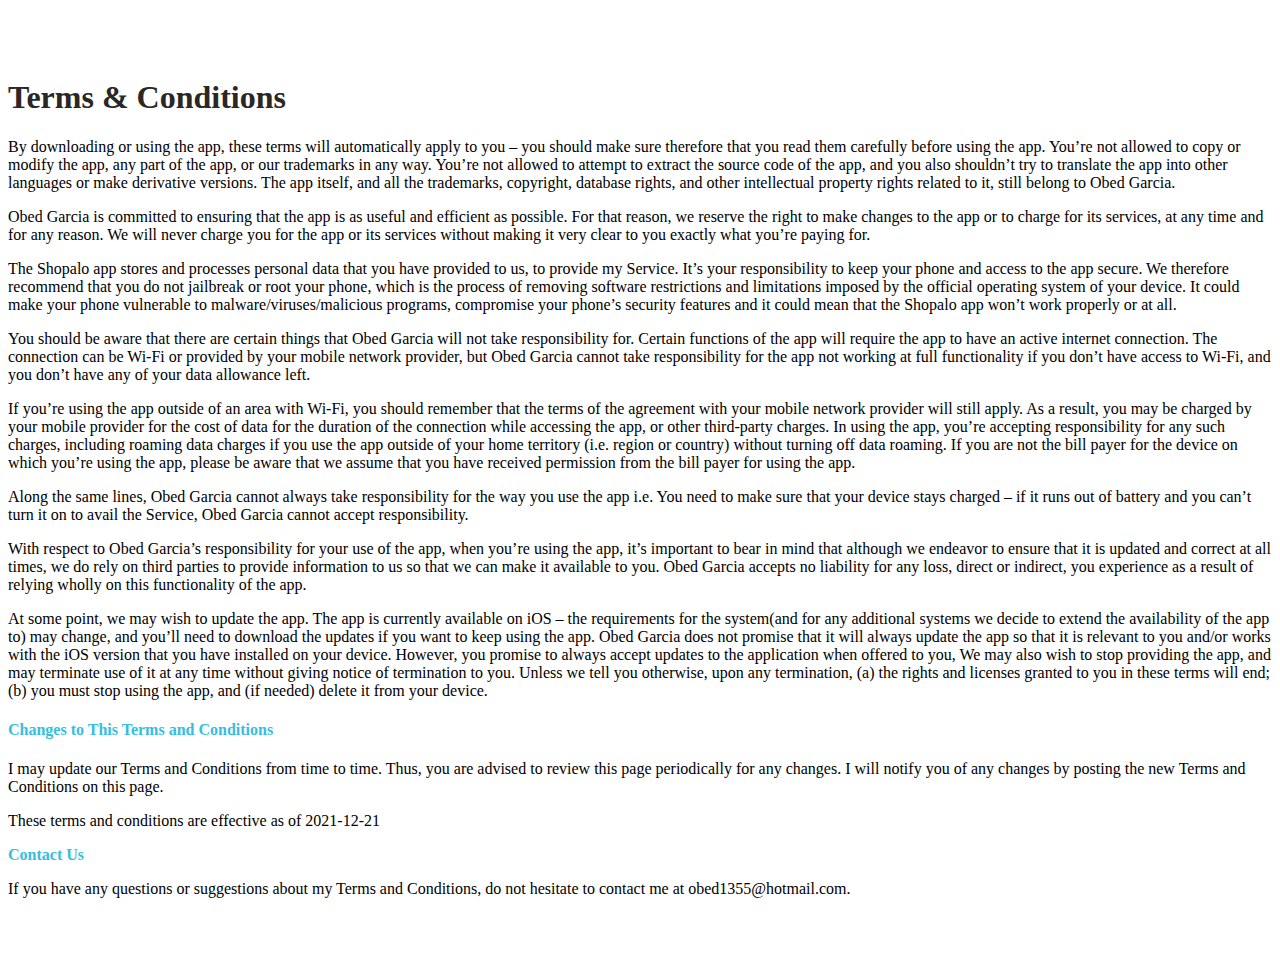
==== terms.html @ e99125b7 "add pages" ====
<!DOCTYPE html>
<html>

<head>
    <meta charset="utf-8" />
    <meta name="viewport" content="width=device-width" />
    <title>Terms &amp; Conditions</title>
    <link href="https://cdn.jsdelivr.net/npm/bootstrap@5.1.3/dist/css/bootstrap.min.css" rel="stylesheet"
        integrity="sha384-1BmE4kWBq78iYhFldvKuhfTAU6auU8tT94WrHftjDbrCEXSU1oBoqyl2QvZ6jIW3" crossorigin="anonymous">
    <script src="https://cdn.jsdelivr.net/npm/@popperjs/core@2.10.2/dist/umd/popper.min.js"
        integrity="sha384-7+zCNj/IqJ95wo16oMtfsKbZ9ccEh31eOz1HGyDuCQ6wgnyJNSYdrPa03rtR1zdB"
        crossorigin="anonymous"></script>
    <script src="https://cdn.jsdelivr.net/npm/bootstrap@5.1.3/dist/js/bootstrap.min.js"
        integrity="sha384-QJHtvGhmr9XOIpI6YVutG+2QOK9T+ZnN4kzFN1RtK3zEFEIsxhlmWl5/YESvpZ13"
        crossorigin="anonymous"></script>
    <link rel="stylesheet" href="/styles.css">
</head>

<body>
    <div class="container">
        <h1 class="title">Terms &amp; Conditions</h1>
        <p>
            By downloading or using the app, these terms will
            automatically apply to you – you should make sure therefore
            that you read them carefully before using the app. You’re not
            allowed to copy or modify the app, any part of the app, or
            our trademarks in any way. You’re not allowed to attempt to
            extract the source code of the app, and you also shouldn’t try
            to translate the app into other languages or make derivative
            versions. The app itself, and all the trademarks, copyright,
            database rights, and other intellectual property rights related
            to it, still belong to Obed Garcia.
        </p>
        <p>
            Obed Garcia is committed to ensuring that the app is
            as useful and efficient as possible. For that reason, we
            reserve the right to make changes to the app or to charge for
            its services, at any time and for any reason. We will never
            charge you for the app or its services without making it very
            clear to you exactly what you’re paying for.
        </p>
        <p>
            The Shopalo app stores and processes personal data that
            you have provided to us, to provide my
            Service. It’s your responsibility to keep your phone and
            access to the app secure. We therefore recommend that you do
            not jailbreak or root your phone, which is the process of
            removing software restrictions and limitations imposed by the
            official operating system of your device. It could make your
            phone vulnerable to malware/viruses/malicious programs,
            compromise your phone’s security features and it could mean
            that the Shopalo app won’t work properly or at all.
        </p>
        <!---->
        <p>
            You should be aware that there are certain things that
            Obed Garcia will not take responsibility for. Certain
            functions of the app will require the app to have an active
            internet connection. The connection can be Wi-Fi or provided
            by your mobile network provider, but Obed Garcia
            cannot take responsibility for the app not working at full
            functionality if you don’t have access to Wi-Fi, and you don’t
            have any of your data allowance left.
        </p>
        <p></p>
        <p>
            If you’re using the app outside of an area with Wi-Fi, you
            should remember that the terms of the agreement with your
            mobile network provider will still apply. As a result, you may
            be charged by your mobile provider for the cost of data for
            the duration of the connection while accessing the app, or
            other third-party charges. In using the app, you’re accepting
            responsibility for any such charges, including roaming data
            charges if you use the app outside of your home territory
            (i.e. region or country) without turning off data roaming. If
            you are not the bill payer for the device on which you’re
            using the app, please be aware that we assume that you have
            received permission from the bill payer for using the app.
        </p>
        <p>
            Along the same lines, Obed Garcia cannot always take
            responsibility for the way you use the app i.e. You need to
            make sure that your device stays charged – if it runs out of
            battery and you can’t turn it on to avail the Service,
            Obed Garcia cannot accept responsibility.
        </p>
        <p>
            With respect to Obed Garcia’s responsibility for your
            use of the app, when you’re using the app, it’s important to
            bear in mind that although we endeavor to ensure that it is
            updated and correct at all times, we do rely on third parties
            to provide information to us so that we can make it available
            to you. Obed Garcia accepts no liability for any
            loss, direct or indirect, you experience as a result of
            relying wholly on this functionality of the app.
        </p>
        <p>
            At some point, we may wish to update the app. The app is
            currently available on iOS – the requirements for the
            system(and for any additional systems we
            decide to extend the availability of the app to) may change,
            and you’ll need to download the updates if you want to keep
            using the app. Obed Garcia does not promise that it
            will always update the app so that it is relevant to you
            and/or works with the iOS version that you have
            installed on your device. However, you promise to always
            accept updates to the application when offered to you, We may
            also wish to stop providing the app, and may terminate use of
            it at any time without giving notice of termination to you.
            Unless we tell you otherwise, upon any termination, (a) the
            rights and licenses granted to you in these terms will end;
            (b) you must stop using the app, and (if needed) delete it
            from your device.
        </p>
        <h4 class="subtitle">Changes to This Terms and Conditions</h4>
        <p>
            I may update our Terms and Conditions
            from time to time. Thus, you are advised to review this page
            periodically for any changes. I will
            notify you of any changes by posting the new Terms and
            Conditions on this page.
        </p>
        <p>
            These terms and conditions are effective as of 2021-12-21
        </p>
        <p class="subtitle"><strong>Contact Us</strong></p>
        <p>
            If you have any questions or suggestions about my
            Terms and Conditions, do not hesitate to contact me
            at obed1355@hotmail.com.
    </div>
</body>

</html>
---- styles.css ----
.container {
    padding-bottom: 50px;
    padding-top: 50px;
}

.subtitle {
    color: #35BEE0;
}

.title {
    color: #2A2726;
}
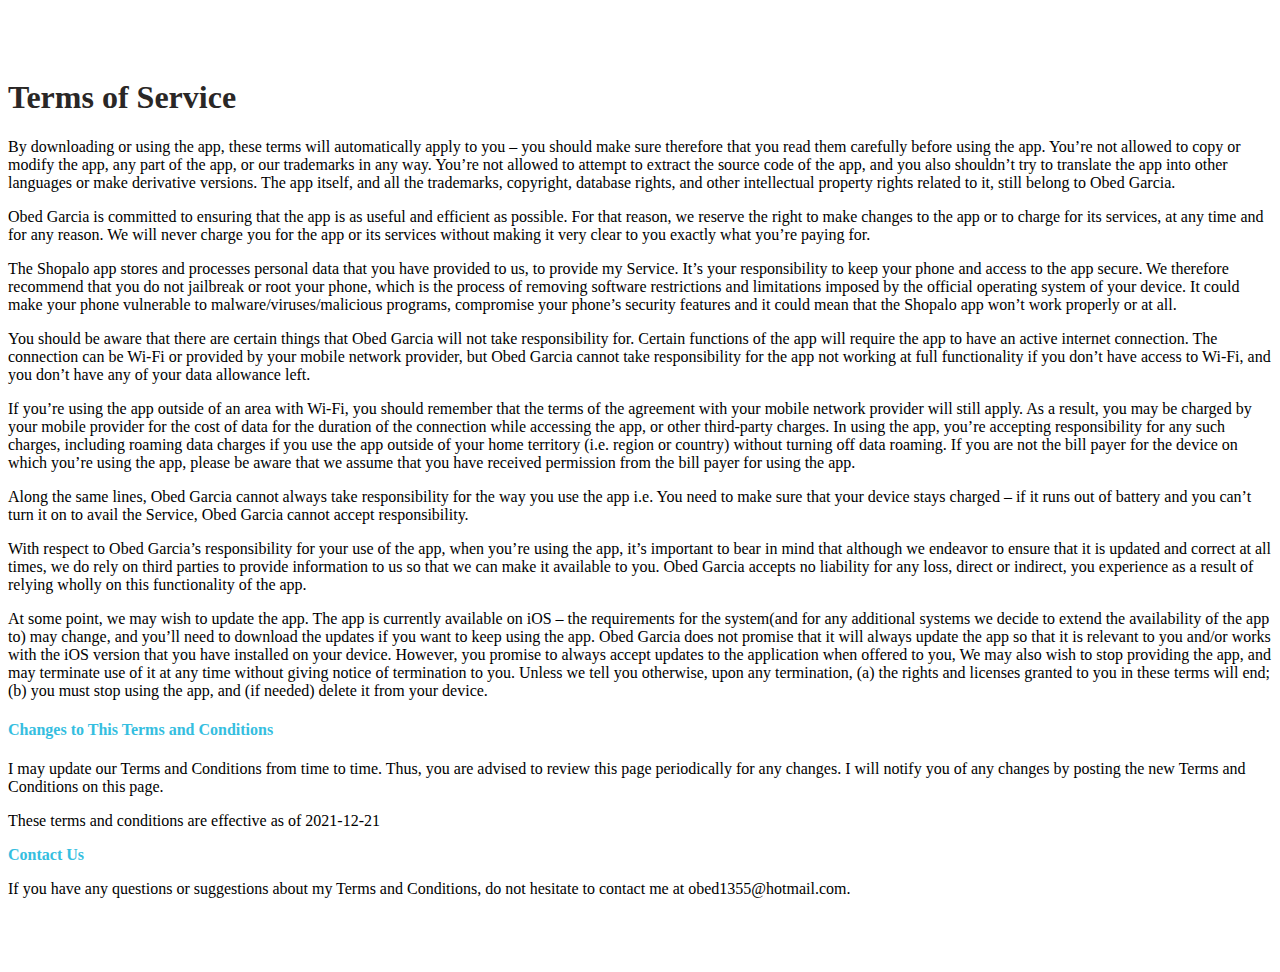
==== commit 61b9006b: "update terms page" ====
--- a/terms.html
+++ b/terms.html
@@ -18,7 +18,7 @@
 
 <body>
     <div class="container">
-        <h1 class="title">Terms &amp; Conditions</h1>
+        <h1 class="title">Terms of Service</h1>
         <p>
             By downloading or using the app, these terms will
             automatically apply to you – you should make sure therefore
@@ -131,4 +131,4 @@
     </div>
 </body>
 
-</html>+</html>
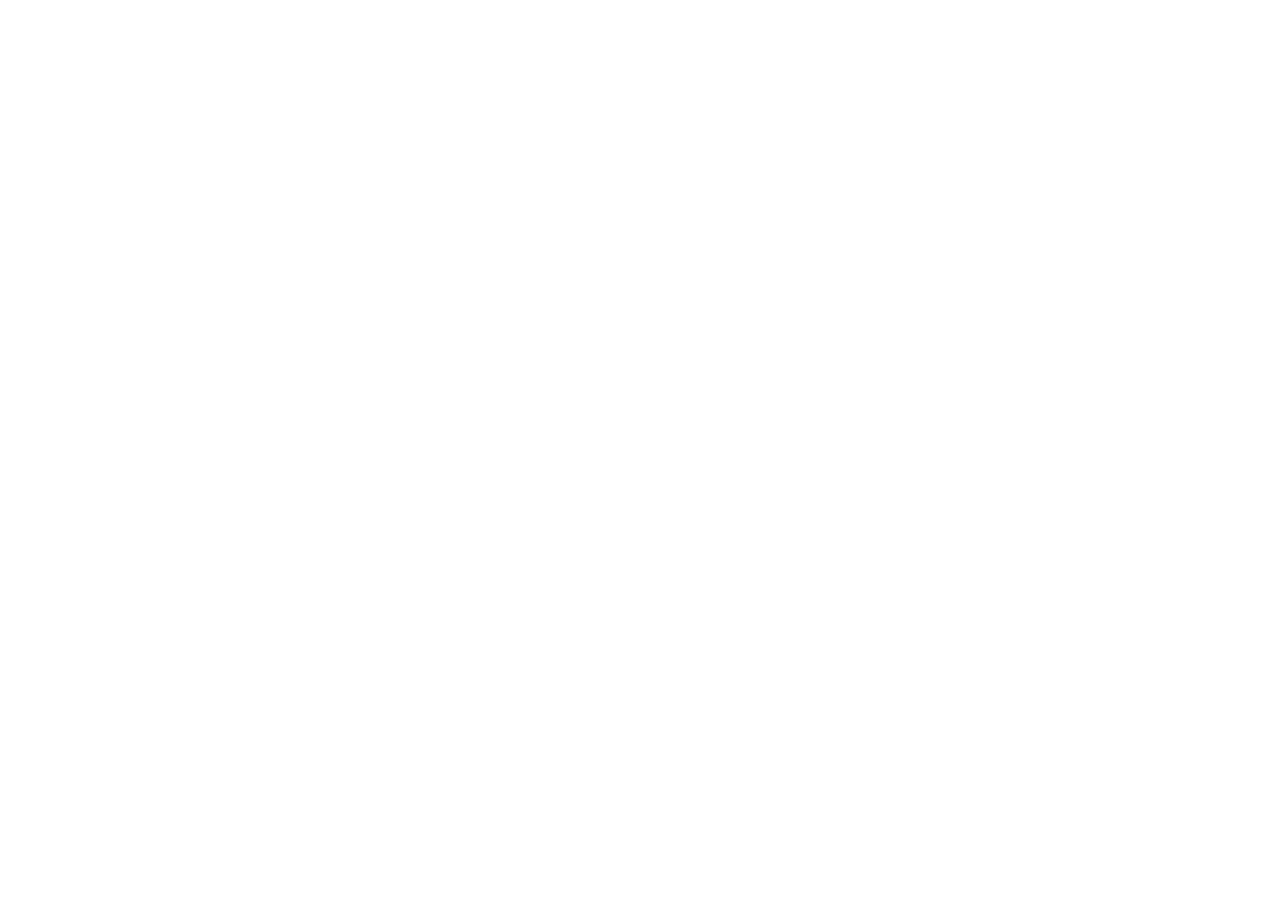
==== commit 0afa9a98: "modify terms page" ====
--- a/terms.html
+++ b/terms.html
@@ -4,131 +4,16 @@
 <head>
     <meta charset="utf-8" />
     <meta name="viewport" content="width=device-width" />
-    <title>Terms &amp; Conditions</title>
-    <link href="https://cdn.jsdelivr.net/npm/bootstrap@5.1.3/dist/css/bootstrap.min.css" rel="stylesheet"
-        integrity="sha384-1BmE4kWBq78iYhFldvKuhfTAU6auU8tT94WrHftjDbrCEXSU1oBoqyl2QvZ6jIW3" crossorigin="anonymous">
-    <script src="https://cdn.jsdelivr.net/npm/@popperjs/core@2.10.2/dist/umd/popper.min.js"
-        integrity="sha384-7+zCNj/IqJ95wo16oMtfsKbZ9ccEh31eOz1HGyDuCQ6wgnyJNSYdrPa03rtR1zdB"
-        crossorigin="anonymous"></script>
-    <script src="https://cdn.jsdelivr.net/npm/bootstrap@5.1.3/dist/js/bootstrap.min.js"
-        integrity="sha384-QJHtvGhmr9XOIpI6YVutG+2QOK9T+ZnN4kzFN1RtK3zEFEIsxhlmWl5/YESvpZ13"
-        crossorigin="anonymous"></script>
-    <link rel="stylesheet" href="/styles.css">
+    <title>Terms of Use</title>
+    <script>
+        window.onload = function () {
+            window.location.href = "https://www.apple.com/legal/internet-services/itunes/dev/stdeula/";
+        }
+    </script>
 </head>
 
 <body>
-    <div class="container">
-        <h1 class="title">Terms of Service</h1>
-        <p>
-            By downloading or using the app, these terms will
-            automatically apply to you – you should make sure therefore
-            that you read them carefully before using the app. You’re not
-            allowed to copy or modify the app, any part of the app, or
-            our trademarks in any way. You’re not allowed to attempt to
-            extract the source code of the app, and you also shouldn’t try
-            to translate the app into other languages or make derivative
-            versions. The app itself, and all the trademarks, copyright,
-            database rights, and other intellectual property rights related
-            to it, still belong to Obed Garcia.
-        </p>
-        <p>
-            Obed Garcia is committed to ensuring that the app is
-            as useful and efficient as possible. For that reason, we
-            reserve the right to make changes to the app or to charge for
-            its services, at any time and for any reason. We will never
-            charge you for the app or its services without making it very
-            clear to you exactly what you’re paying for.
-        </p>
-        <p>
-            The Shopalo app stores and processes personal data that
-            you have provided to us, to provide my
-            Service. It’s your responsibility to keep your phone and
-            access to the app secure. We therefore recommend that you do
-            not jailbreak or root your phone, which is the process of
-            removing software restrictions and limitations imposed by the
-            official operating system of your device. It could make your
-            phone vulnerable to malware/viruses/malicious programs,
-            compromise your phone’s security features and it could mean
-            that the Shopalo app won’t work properly or at all.
-        </p>
-        <!---->
-        <p>
-            You should be aware that there are certain things that
-            Obed Garcia will not take responsibility for. Certain
-            functions of the app will require the app to have an active
-            internet connection. The connection can be Wi-Fi or provided
-            by your mobile network provider, but Obed Garcia
-            cannot take responsibility for the app not working at full
-            functionality if you don’t have access to Wi-Fi, and you don’t
-            have any of your data allowance left.
-        </p>
-        <p></p>
-        <p>
-            If you’re using the app outside of an area with Wi-Fi, you
-            should remember that the terms of the agreement with your
-            mobile network provider will still apply. As a result, you may
-            be charged by your mobile provider for the cost of data for
-            the duration of the connection while accessing the app, or
-            other third-party charges. In using the app, you’re accepting
-            responsibility for any such charges, including roaming data
-            charges if you use the app outside of your home territory
-            (i.e. region or country) without turning off data roaming. If
-            you are not the bill payer for the device on which you’re
-            using the app, please be aware that we assume that you have
-            received permission from the bill payer for using the app.
-        </p>
-        <p>
-            Along the same lines, Obed Garcia cannot always take
-            responsibility for the way you use the app i.e. You need to
-            make sure that your device stays charged – if it runs out of
-            battery and you can’t turn it on to avail the Service,
-            Obed Garcia cannot accept responsibility.
-        </p>
-        <p>
-            With respect to Obed Garcia’s responsibility for your
-            use of the app, when you’re using the app, it’s important to
-            bear in mind that although we endeavor to ensure that it is
-            updated and correct at all times, we do rely on third parties
-            to provide information to us so that we can make it available
-            to you. Obed Garcia accepts no liability for any
-            loss, direct or indirect, you experience as a result of
-            relying wholly on this functionality of the app.
-        </p>
-        <p>
-            At some point, we may wish to update the app. The app is
-            currently available on iOS – the requirements for the
-            system(and for any additional systems we
-            decide to extend the availability of the app to) may change,
-            and you’ll need to download the updates if you want to keep
-            using the app. Obed Garcia does not promise that it
-            will always update the app so that it is relevant to you
-            and/or works with the iOS version that you have
-            installed on your device. However, you promise to always
-            accept updates to the application when offered to you, We may
-            also wish to stop providing the app, and may terminate use of
-            it at any time without giving notice of termination to you.
-            Unless we tell you otherwise, upon any termination, (a) the
-            rights and licenses granted to you in these terms will end;
-            (b) you must stop using the app, and (if needed) delete it
-            from your device.
-        </p>
-        <h4 class="subtitle">Changes to This Terms and Conditions</h4>
-        <p>
-            I may update our Terms and Conditions
-            from time to time. Thus, you are advised to review this page
-            periodically for any changes. I will
-            notify you of any changes by posting the new Terms and
-            Conditions on this page.
-        </p>
-        <p>
-            These terms and conditions are effective as of 2021-12-21
-        </p>
-        <p class="subtitle"><strong>Contact Us</strong></p>
-        <p>
-            If you have any questions or suggestions about my
-            Terms and Conditions, do not hesitate to contact me
-            at obed1355@hotmail.com.
-    </div>
+    <div></div>
 </body>
 
-</html>
+</html>